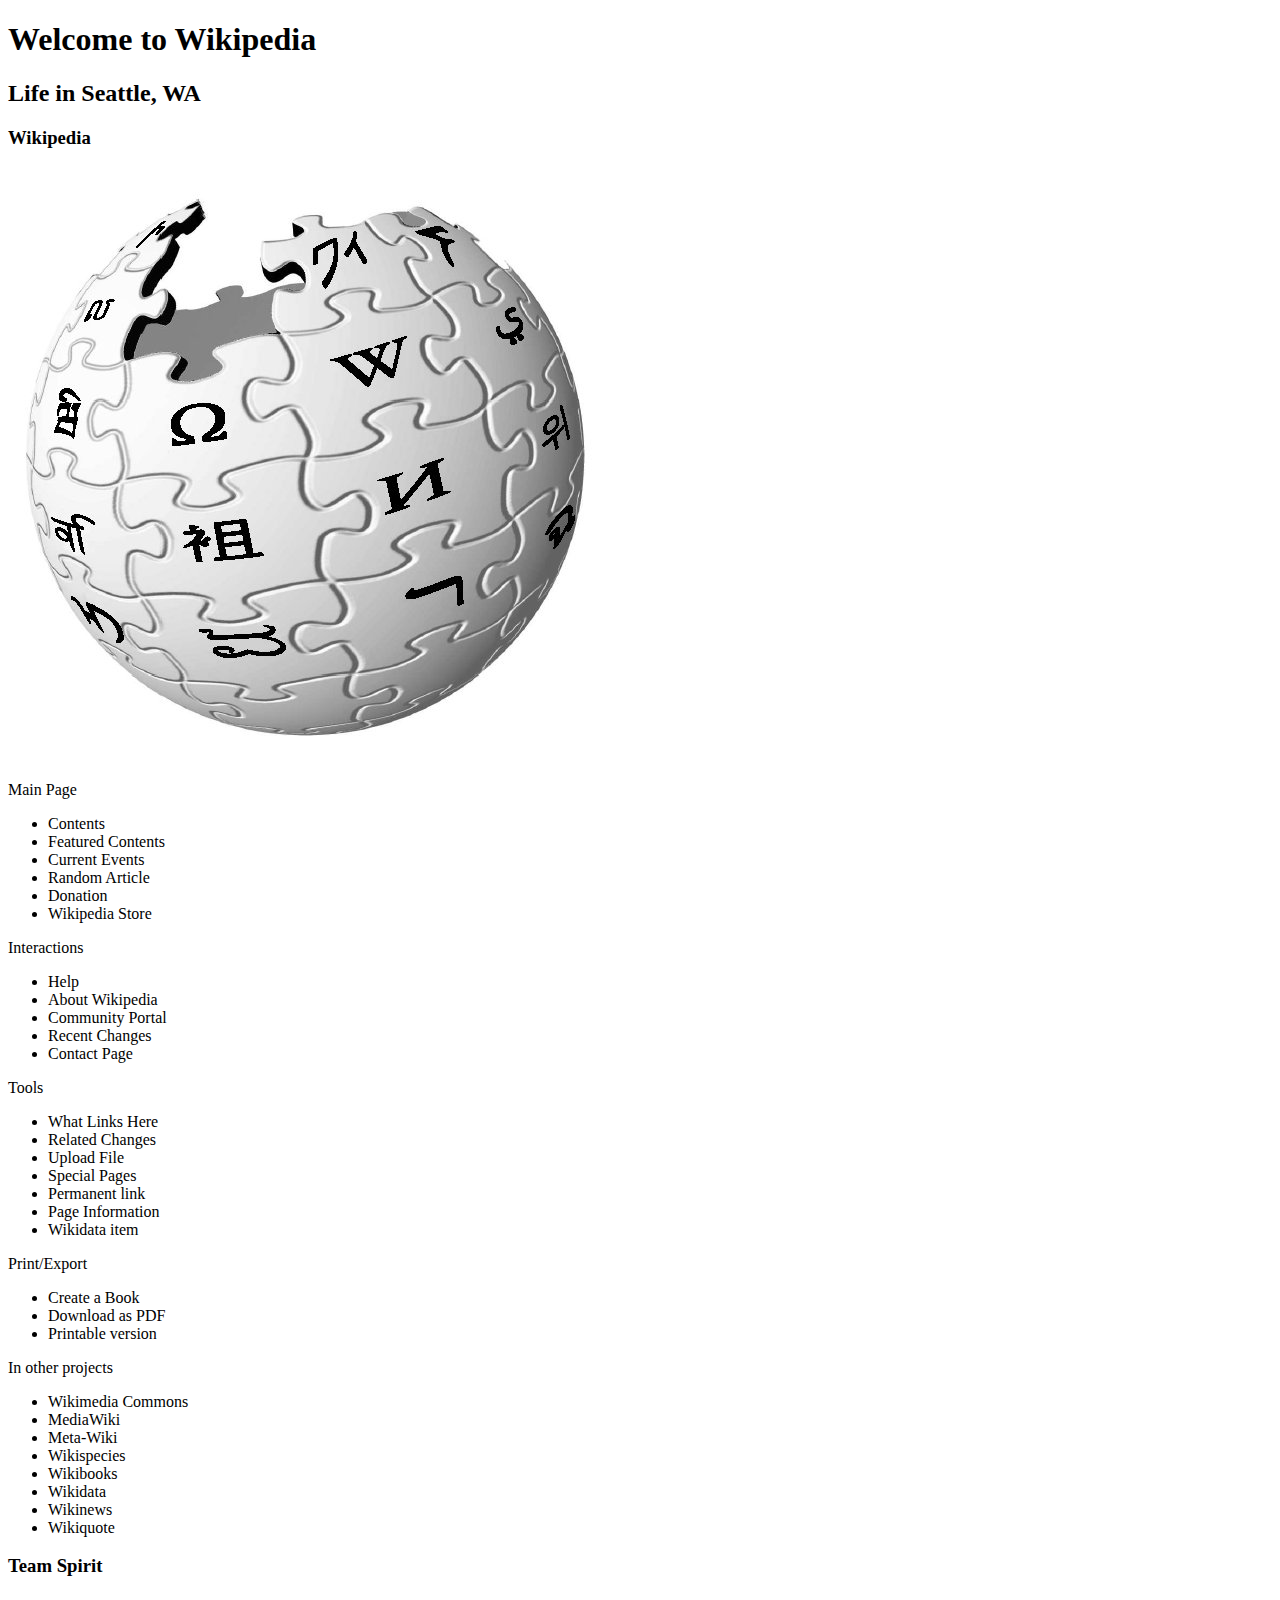
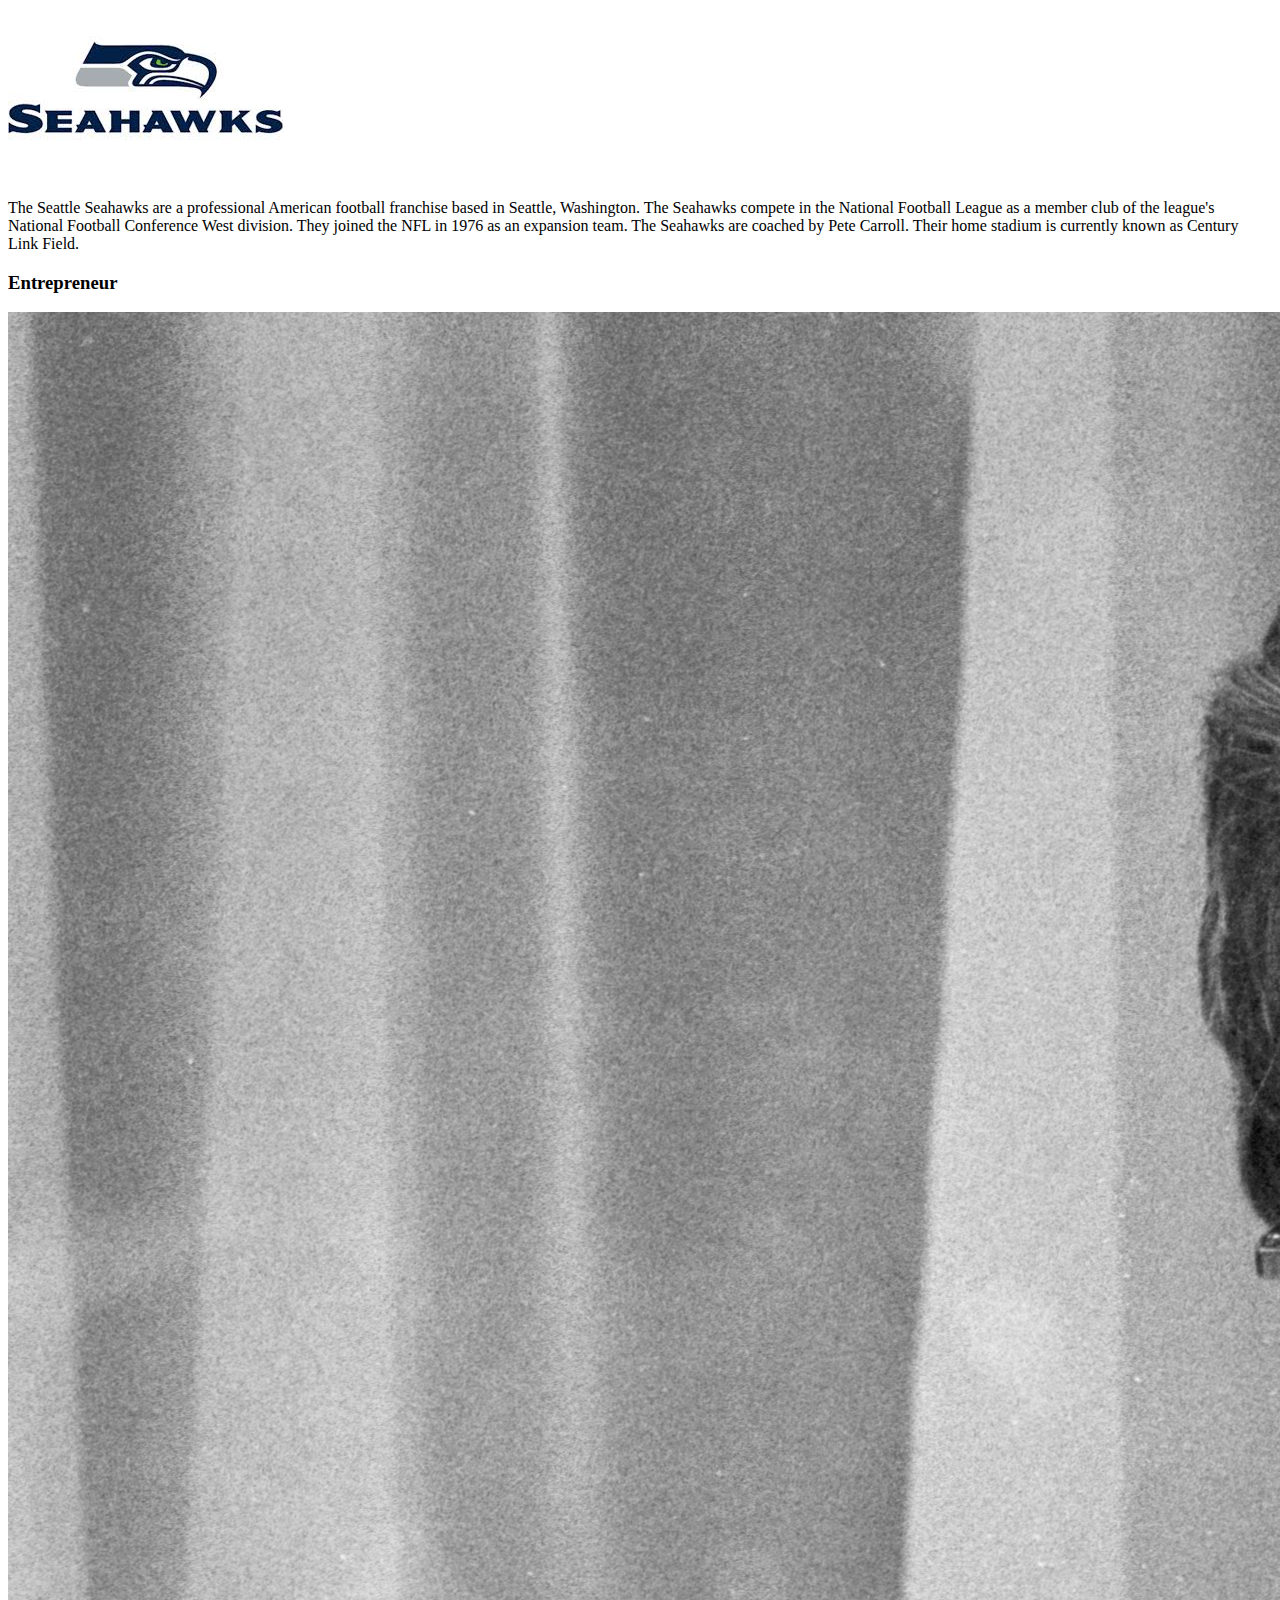
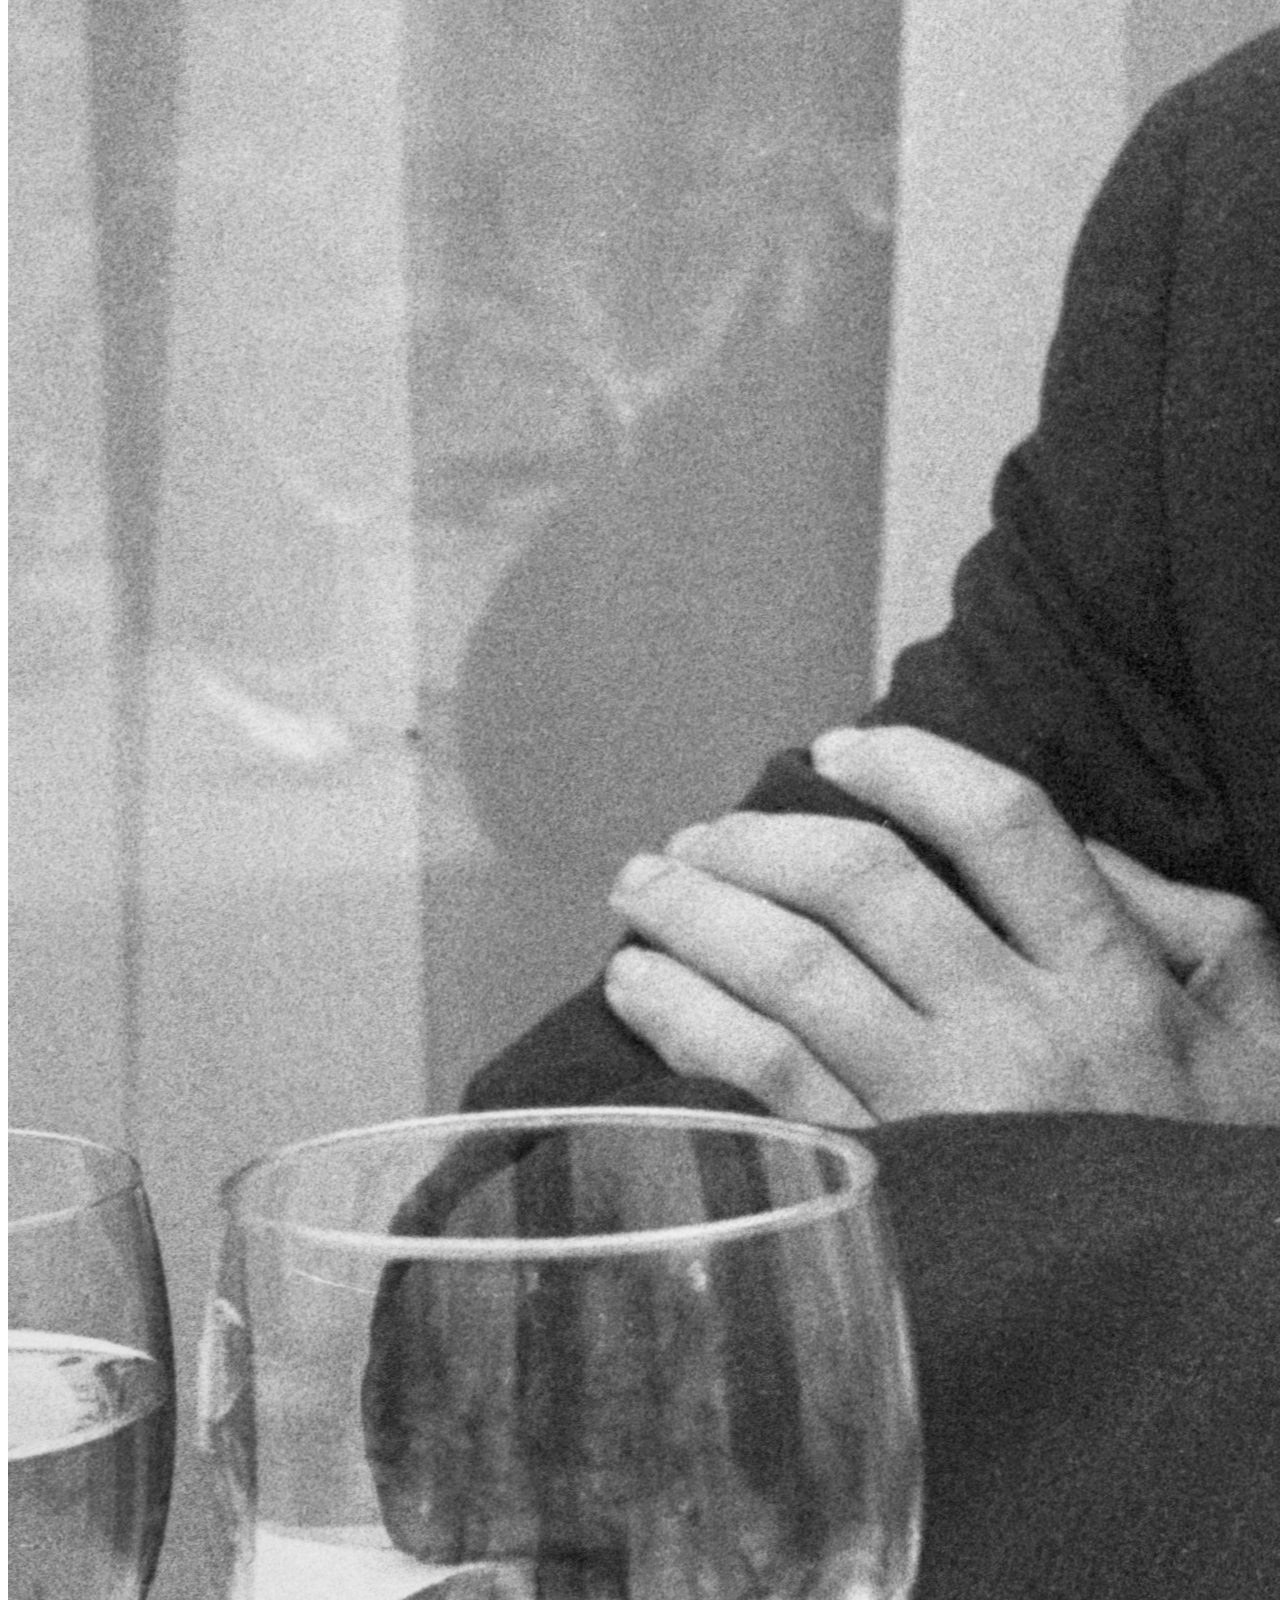
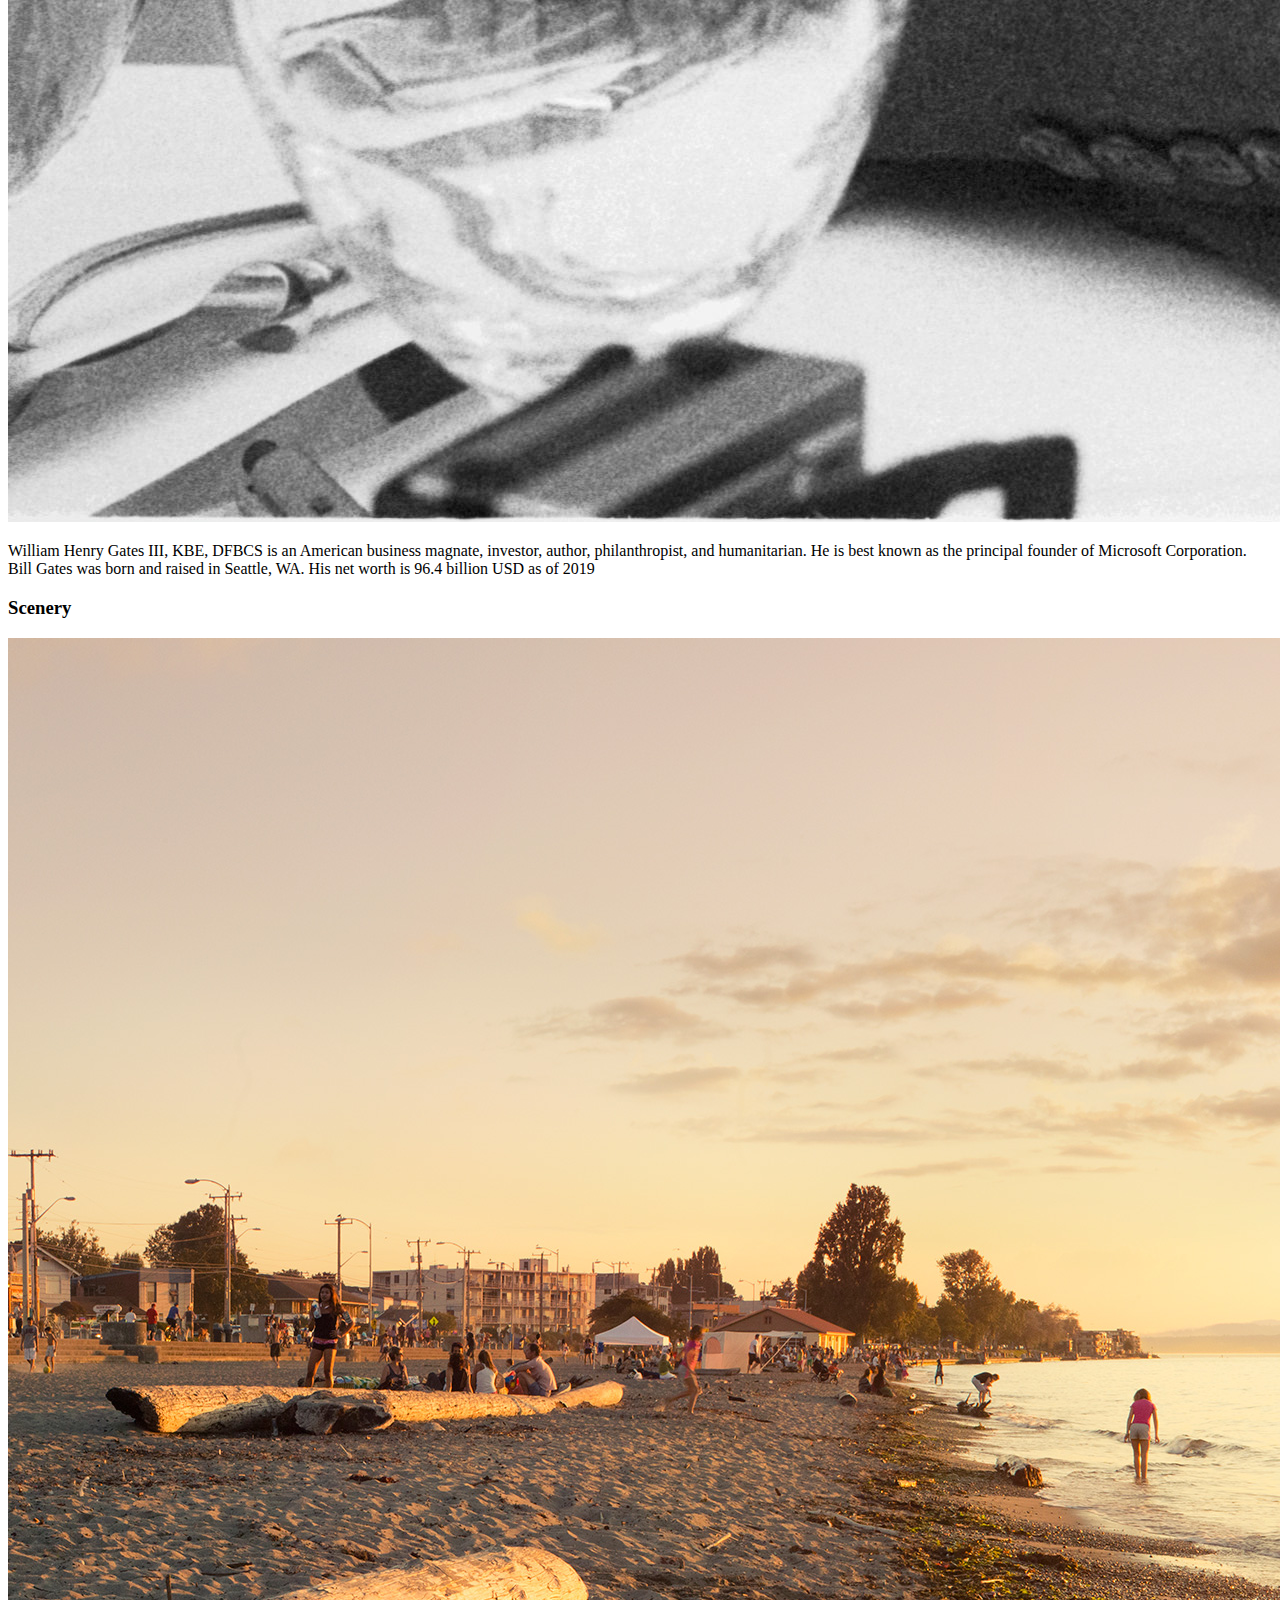
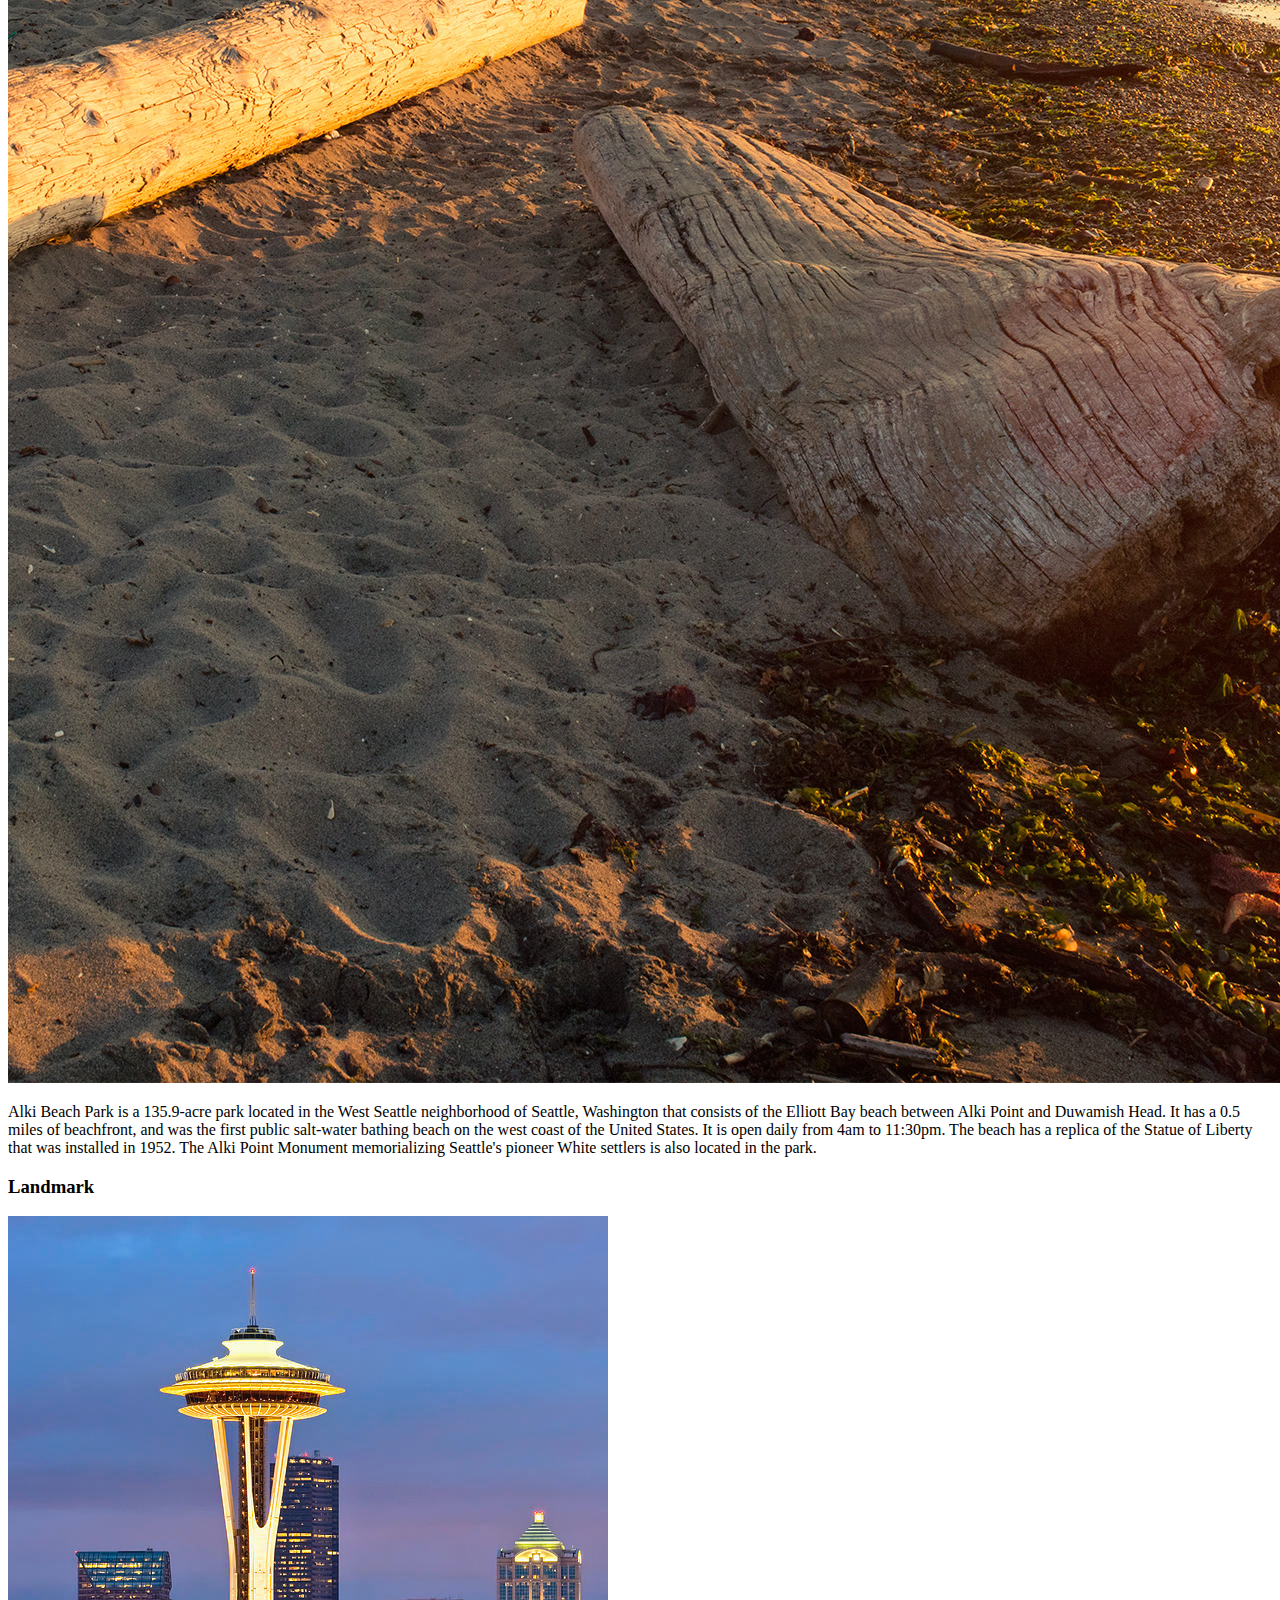
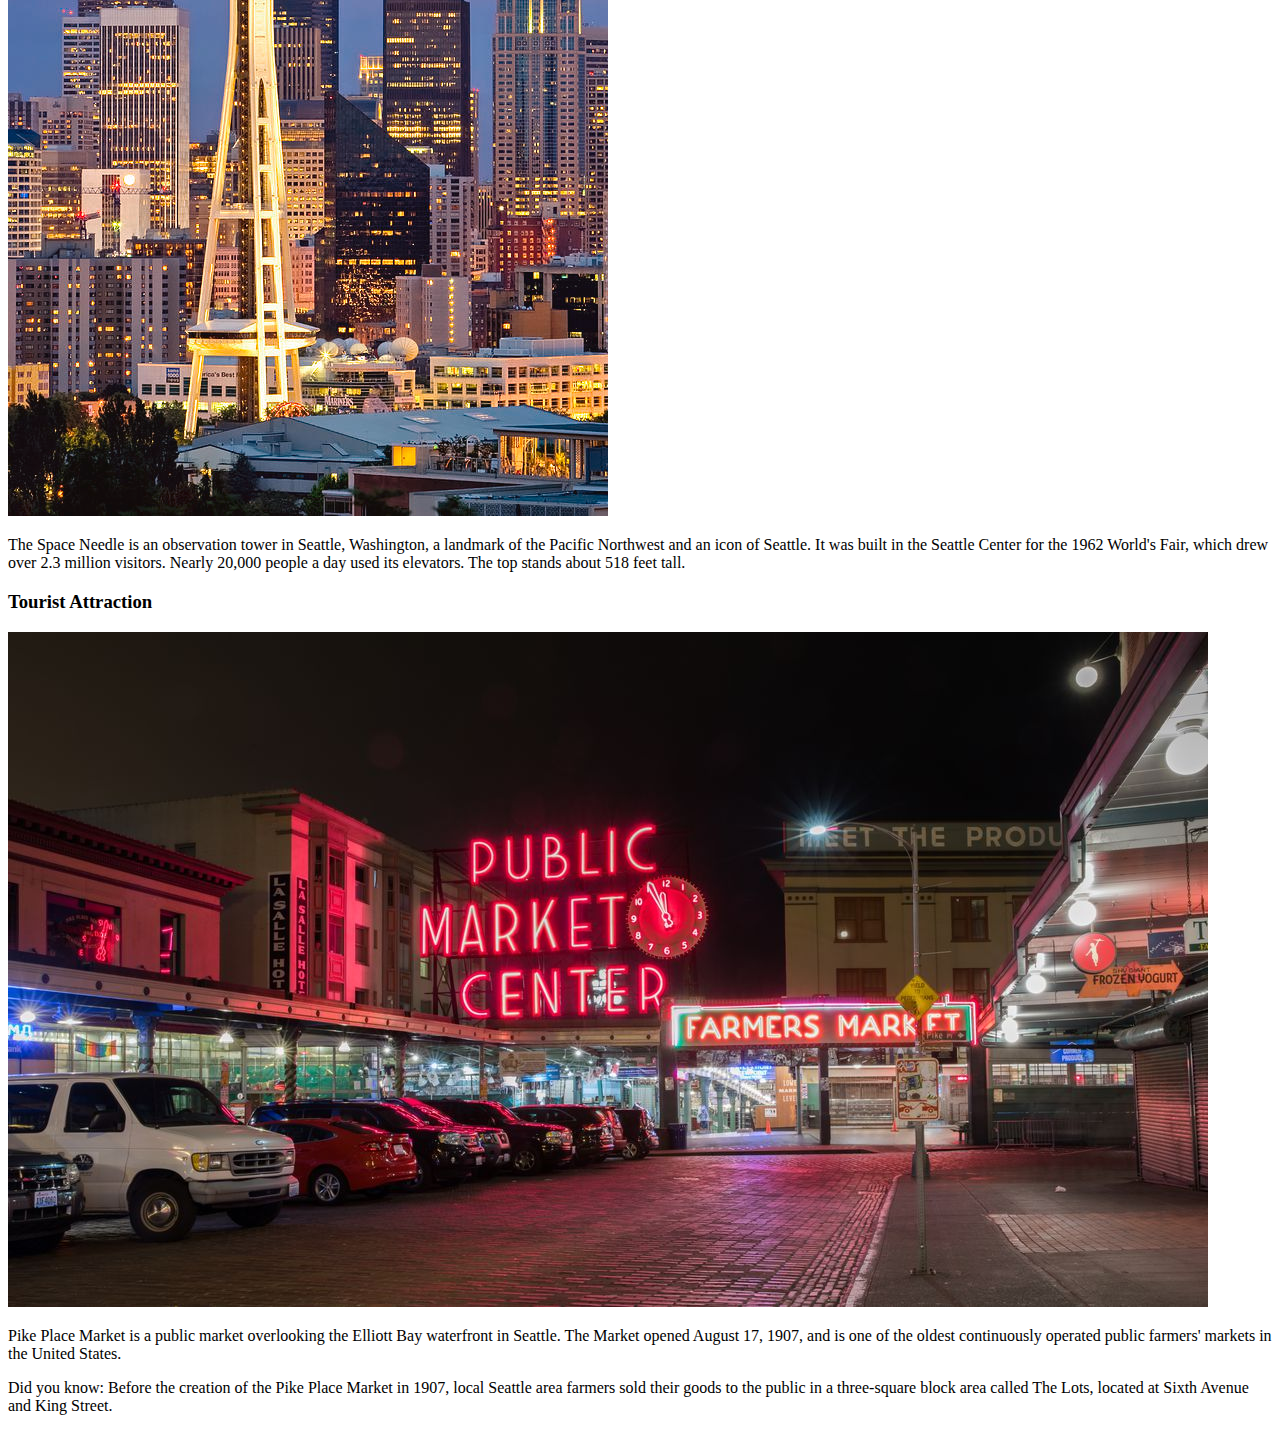
==== wikipedia.html @ 505a3a69 "html for wiki page of seattle" ====
<!DOCTYPE html>
<html>
  <head>
    <title>Seattle Wikipedia</title>
  </head>
  <body>
    <h1>Welcome to Wikipedia</h1>
    <h2>Life in Seattle, WA</h2>

    <h3>Wikipedia</h3>
      <img src="photos/wiki.jpg" alt="photo of wiki">
      <p>Main Page</p>
      <ul>
        <li a href="#">Contents</li>
        <li a href="#">Featured Contents</li>
        <li a href="#">Current Events</li>
        <li a href="#">Random Article</li>
        <li a href="#">Donation</li>
        <li a href="#">Wikipedia Store</li>
      </ul>
      <p>Interactions</p>
      <ul>
        <li a href="#">Help</li>
        <li a href="#">About Wikipedia</li>
        <li a href="#">Community Portal</li>
        <li a href="#">Recent Changes</li>
        <li a href="#">Contact Page</li>
      </ul>
      <p>Tools</p>
      <ul>
        <li a href="#">What Links Here</li>
        <li a href="#">Related Changes</li>
        <li a href="#">Upload File</li>
        <li a href="#">Special Pages</li>
        <li a href="#">Permanent link</li>
        <li a href="#">Page Information</li>
        <li a href="#">Wikidata item</li>
      </ul>
      <p>Print/Export</p>
      <ul>
        <li a href="#">Create a Book</li>
        <li a href="#">Download as PDF</li>
        <li a href="#">Printable version</li>
      </ul>
      <p>In other projects</p>
      <ul>
        <li a href="#">Wikimedia Commons</li>
        <li a href="#">MediaWiki</li>
        <li a href="#">Meta-Wiki</li>
        <li a href="#">Wikispecies</li>
        <li a href="#">Wikibooks</li>
        <li a href="#">Wikidata</li>
        <li a href="#">Wikinews</li>
        <li a href="#">Wikiquote</li>
      </ul>

    <h3>Team Spirit</h3>
      <img src="photos/seahawks.jpeg" alt="a photo of seattle seahawks logo">
      <p>The Seattle Seahawks are a professional American football franchise based in Seattle, Washington. The Seahawks compete in the National Football League as a member club of the league's National Football Conference West division. They joined the NFL in 1976 as an expansion team. The Seahawks are coached by Pete Carroll. Their home stadium is currently known as Century Link Field.</p>

    <h3>Entrepreneur</h3>
      <img src="photos/billgates.jpg" alt="a photo of Bill Gates">
      <p>William Henry Gates III, KBE, DFBCS is an American business magnate, investor, author, philanthropist, and humanitarian. He is best known as the principal founder of Microsoft Corporation. Bill Gates was born and raised in Seattle, WA. His net worth is 96.4 billion USD as of 2019</p>

    <h3>Scenery</h3>
      <img src="photos/alkibeach.jpg" alt="a photo of Alki Beach">
      <p>Alki Beach Park is a 135.9-acre park located in the West Seattle neighborhood of Seattle, Washington that consists of the Elliott Bay beach between Alki Point and Duwamish Head. It has a 0.5 miles of beachfront, and was the first public salt-water bathing beach on the west coast of the United States. It is open daily from 4am to 11:30pm. The beach has a replica of the Statue of Liberty that was installed in 1952. The Alki Point Monument memorializing Seattle's pioneer White settlers is also located in the park.</p>

    <h3>Landmark</h3>
      <img src="photos/spaceneedle.jpg" alt="a photo of the space needle">
      <p>The Space Needle is an observation tower in Seattle, Washington, a landmark of the Pacific Northwest and an icon of Seattle. It was built in the Seattle Center for the 1962 World's Fair, which drew over 2.3 million visitors. Nearly 20,000 people a day used its elevators. The top stands about 518 feet tall.</p>

    <h3>Tourist Attraction</h3>
      <img src="photos/pikeplace.jpg" alt="a photo of pike place market">
      <p>Pike Place Market is a public market overlooking the Elliott Bay waterfront in Seattle. The Market opened August 17, 1907, and is one of the oldest continuously operated public farmers' markets in the United States.</p>
      <p>Did you know: Before the creation of the Pike Place Market in 1907, local Seattle area farmers sold their goods to the public in a three-square block area called The Lots, located at Sixth Avenue and King Street.</p>
  </body>
</html>
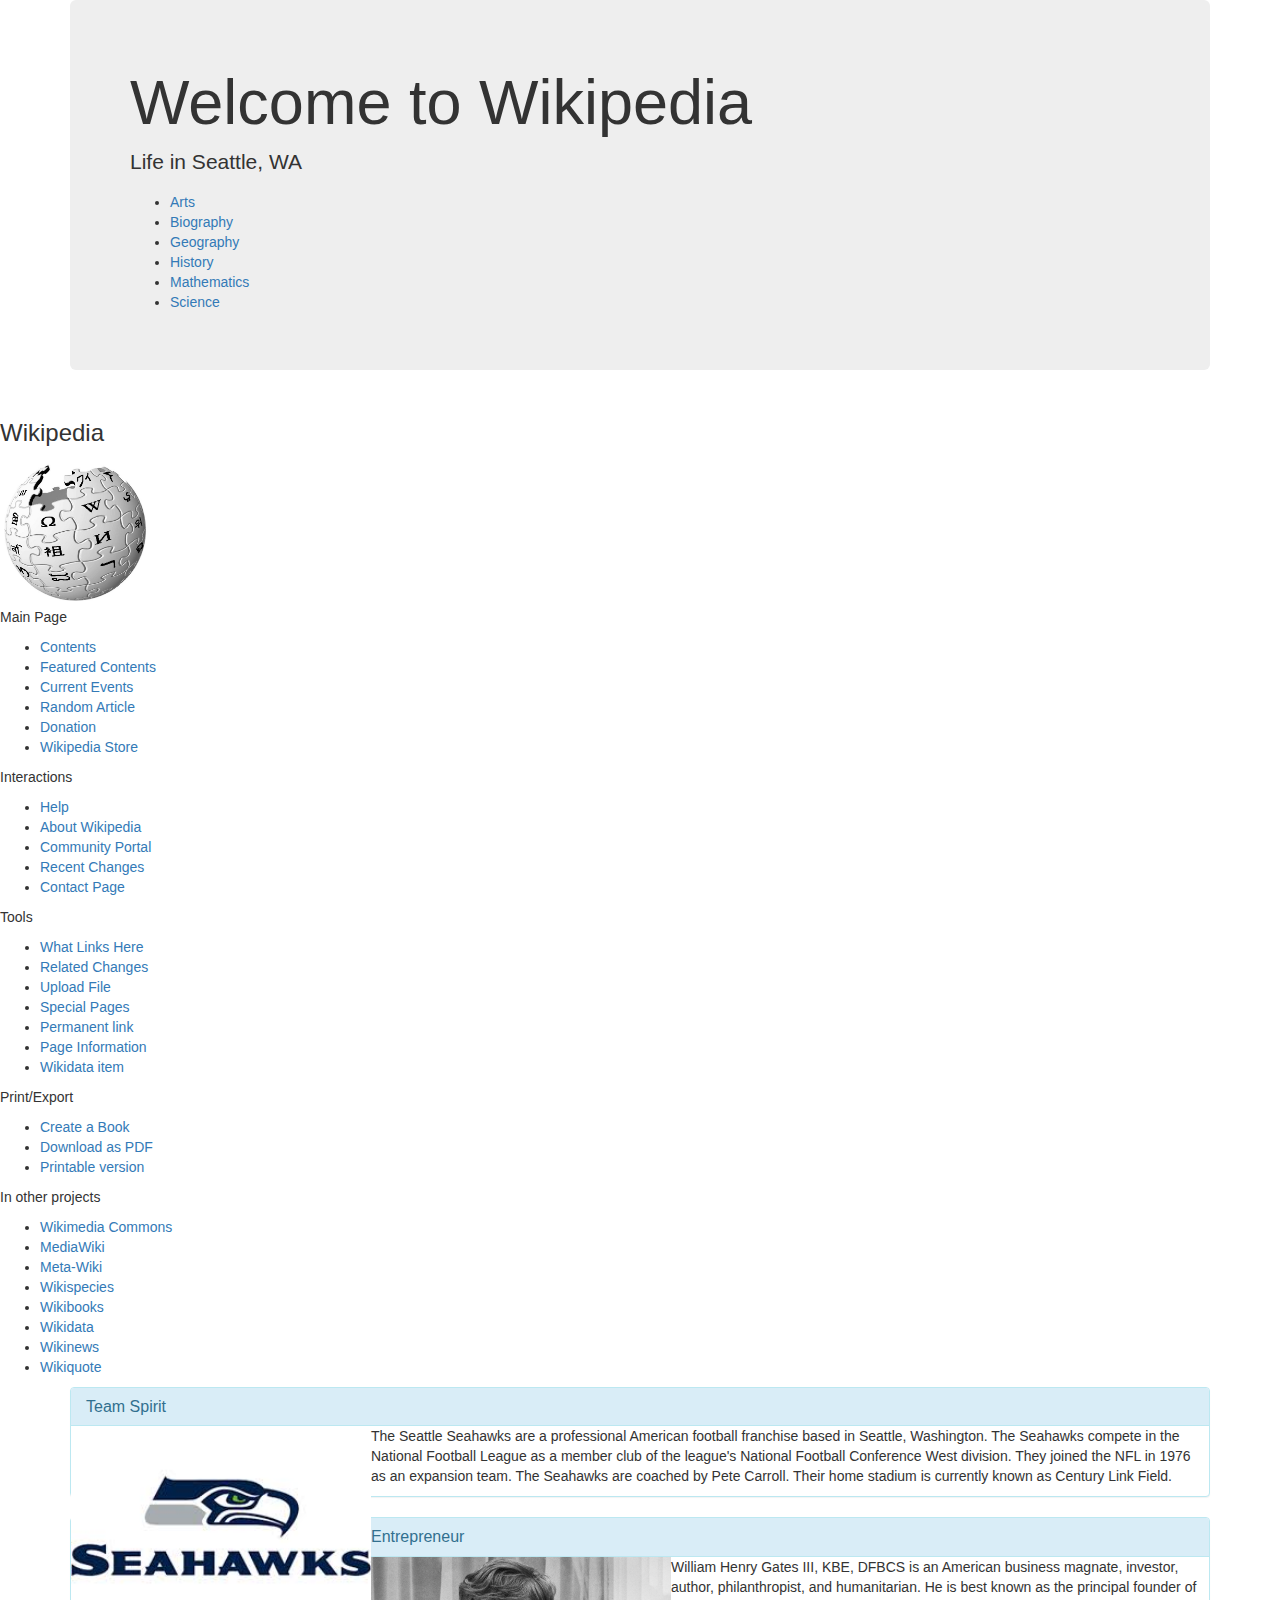
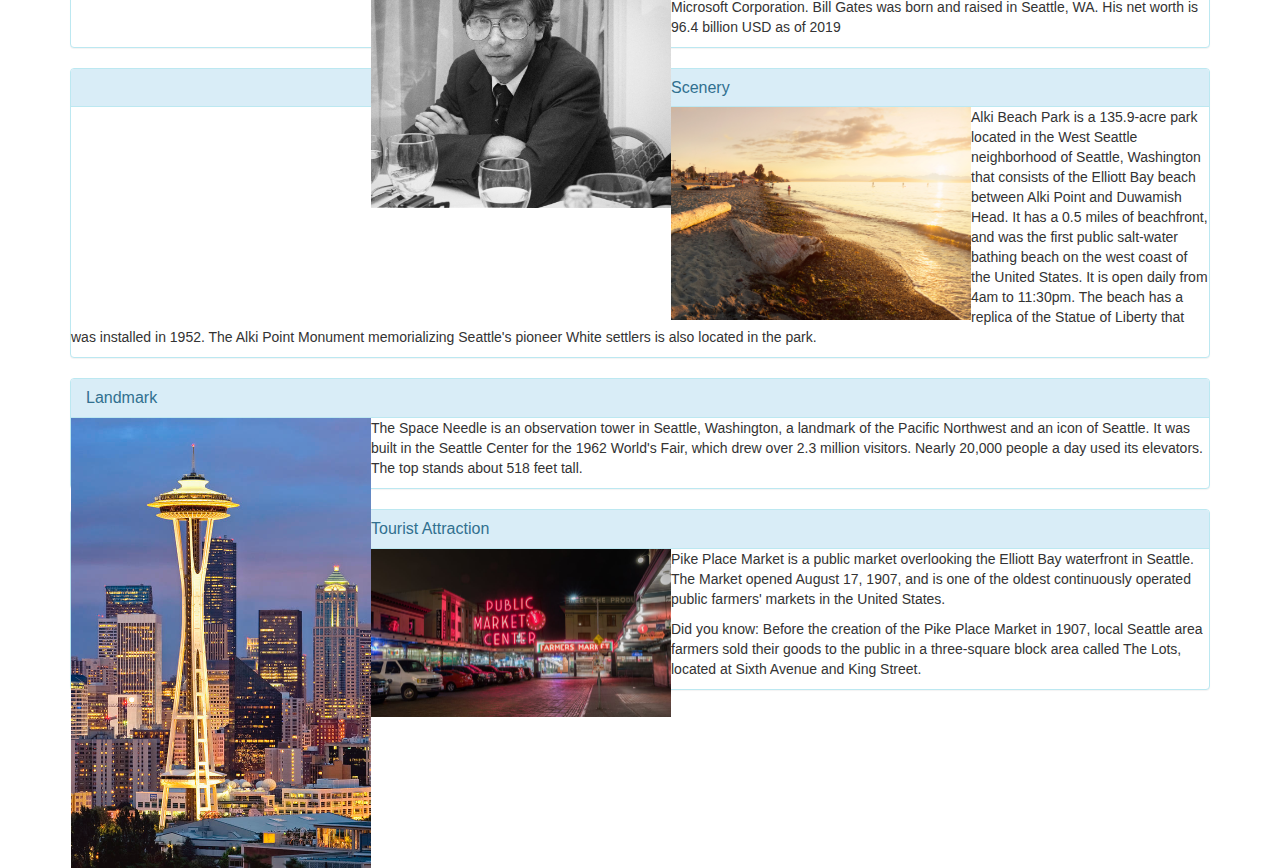
==== commit 20dca628: "added panels to all sections" ====
--- a/wikipedia.html
+++ b/wikipedia.html
@@ -1,78 +1,121 @@
 <!DOCTYPE html>
 <html>
   <head>
+    <link href="css/bootstrap.css" rel="stylesheet" type="text/css">
+    <link href="css/styles.css" rel="stylesheet" type="text/css">
     <title>Seattle Wikipedia</title>
   </head>
   <body>
-    <h1>Welcome to Wikipedia</h1>
-    <h2>Life in Seattle, WA</h2>
+    <div class="container">
+      <div class="jumbotron">
+        <h1>Welcome to Wikipedia</h1>
+          <p>Life in Seattle, WA</p>
+          <ul>
+            <li><a href="#">Arts</a></li>
+            <li><a href="#">Biography</a></li>
+            <li><a href="#">Geography</a></li>
+            <li><a href="#">History</a></li>
+            <li><a href="#">Mathematics</a></li>
+            <li><a href="#">Science</a></li>
+          </ul>
+        </div>
+    </div>
 
     <h3>Wikipedia</h3>
       <img src="photos/wiki.jpg" alt="photo of wiki">
       <p>Main Page</p>
       <ul>
-        <li a href="#">Contents</li>
-        <li a href="#">Featured Contents</li>
-        <li a href="#">Current Events</li>
-        <li a href="#">Random Article</li>
-        <li a href="#">Donation</li>
-        <li a href="#">Wikipedia Store</li>
+        <li><a href="#">Contents</a></li>
+        <li><a href="#">Featured Contents</a></li>
+        <li><a href="#">Current Events</a></li>
+        <li><a href="#">Random Article</a></li>
+        <li><a href="#">Donation</a></li>
+        <li><a href="#">Wikipedia Store</a></li>
       </ul>
       <p>Interactions</p>
       <ul>
-        <li a href="#">Help</li>
-        <li a href="#">About Wikipedia</li>
-        <li a href="#">Community Portal</li>
-        <li a href="#">Recent Changes</li>
-        <li a href="#">Contact Page</li>
+        <li><a href="#">Help</li>
+        <li><a href="#">About Wikipedia</a></li>
+        <li><a href="#">Community Portal</a></li>
+        <li><a href="#">Recent Changes</a></li>
+        <li><a href="#">Contact Page</a></li>
       </ul>
       <p>Tools</p>
       <ul>
-        <li a href="#">What Links Here</li>
-        <li a href="#">Related Changes</li>
-        <li a href="#">Upload File</li>
-        <li a href="#">Special Pages</li>
-        <li a href="#">Permanent link</li>
-        <li a href="#">Page Information</li>
-        <li a href="#">Wikidata item</li>
+        <li><a href="#">What Links Here</a></li>
+        <li><a href="#">Related Changes</a></li>
+        <li><a href="#">Upload File</a></li>
+        <li><a href="#">Special Pages</a></li>
+        <li><a href="#">Permanent link</a></li>
+        <li><a href="#">Page Information</a></li>
+        <li><a href="#">Wikidata item</a></li>
       </ul>
       <p>Print/Export</p>
       <ul>
-        <li a href="#">Create a Book</li>
-        <li a href="#">Download as PDF</li>
-        <li a href="#">Printable version</li>
+        <li><a href="#">Create a Book</a></li>
+        <li><a href="#">Download as PDF</a></li>
+        <li><a href="#">Printable version</a></li>
       </ul>
       <p>In other projects</p>
       <ul>
-        <li a href="#">Wikimedia Commons</li>
-        <li a href="#">MediaWiki</li>
-        <li a href="#">Meta-Wiki</li>
-        <li a href="#">Wikispecies</li>
-        <li a href="#">Wikibooks</li>
-        <li a href="#">Wikidata</li>
-        <li a href="#">Wikinews</li>
-        <li a href="#">Wikiquote</li>
+        <li><a href="#">Wikimedia Commons</a></li>
+        <li><a href="#">MediaWiki</a></li>
+        <li><a href="#">Meta-Wiki</a></li>
+        <li><a href="#">Wikispecies</a></li>
+        <li><a href="#">Wikibooks</a></li>
+        <li><a href="#">Wikidata</a></li>
+        <li><a href="#">Wikinews</a></li>
+        <li><a href="#">Wikiquote</a></li>
       </ul>
 
-    <h3>Team Spirit</h3>
-      <img src="photos/seahawks.jpeg" alt="a photo of seattle seahawks logo">
-      <p>The Seattle Seahawks are a professional American football franchise based in Seattle, Washington. The Seahawks compete in the National Football League as a member club of the league's National Football Conference West division. They joined the NFL in 1976 as an expansion team. The Seahawks are coached by Pete Carroll. Their home stadium is currently known as Century Link Field.</p>
+    <div class="container">
+      <div class="panel panel-info">
+        <div class="panel-heading">
+          <h3 class="panel-title">Team Spirit</h3>
+        </div>
+            <img class="one" src="photos/seahawks.jpeg" alt="a photo of seattle seahawks logo">
 
-    <h3>Entrepreneur</h3>
-      <img src="photos/billgates.jpg" alt="a photo of Bill Gates">
-      <p>William Henry Gates III, KBE, DFBCS is an American business magnate, investor, author, philanthropist, and humanitarian. He is best known as the principal founder of Microsoft Corporation. Bill Gates was born and raised in Seattle, WA. His net worth is 96.4 billion USD as of 2019</p>
+            <p>The Seattle Seahawks are a professional American football franchise based in Seattle, Washington. The Seahawks compete in the National Football League as a member club of the league's National Football Conference West division. They joined the NFL in 1976 as an expansion team. The Seahawks are coached by Pete Carroll. Their home stadium is currently known as Century Link Field.</p>
+      </div>
 
-    <h3>Scenery</h3>
-      <img src="photos/alkibeach.jpg" alt="a photo of Alki Beach">
-      <p>Alki Beach Park is a 135.9-acre park located in the West Seattle neighborhood of Seattle, Washington that consists of the Elliott Bay beach between Alki Point and Duwamish Head. It has a 0.5 miles of beachfront, and was the first public salt-water bathing beach on the west coast of the United States. It is open daily from 4am to 11:30pm. The beach has a replica of the Statue of Liberty that was installed in 1952. The Alki Point Monument memorializing Seattle's pioneer White settlers is also located in the park.</p>
+      <div class="panel panel-info">
+        <div class="panel-heading">
+          <h3 class="panel-title">Entrepreneur</h3>
+        </div>
 
-    <h3>Landmark</h3>
-      <img src="photos/spaceneedle.jpg" alt="a photo of the space needle">
-      <p>The Space Needle is an observation tower in Seattle, Washington, a landmark of the Pacific Northwest and an icon of Seattle. It was built in the Seattle Center for the 1962 World's Fair, which drew over 2.3 million visitors. Nearly 20,000 people a day used its elevators. The top stands about 518 feet tall.</p>
+          <img class="one" src="photos/billgates.jpg" alt="a photo of Bill Gates">
+          <p>William Henry Gates III, KBE, DFBCS is an American business magnate, investor, author, philanthropist, and humanitarian. He is best known as the principal founder of Microsoft Corporation. Bill Gates was born and raised in Seattle, WA. His net worth is 96.4 billion USD as of 2019</p>
+      </div>
 
-    <h3>Tourist Attraction</h3>
-      <img src="photos/pikeplace.jpg" alt="a photo of pike place market">
-      <p>Pike Place Market is a public market overlooking the Elliott Bay waterfront in Seattle. The Market opened August 17, 1907, and is one of the oldest continuously operated public farmers' markets in the United States.</p>
-      <p>Did you know: Before the creation of the Pike Place Market in 1907, local Seattle area farmers sold their goods to the public in a three-square block area called The Lots, located at Sixth Avenue and King Street.</p>
+      <div class="panel panel-info">
+        <div class="panel-heading">
+          <h3 class="panel-title">Scenery</h3>
+        </div>
+
+          <img class="one" src="photos/alkibeach.jpg" alt="a photo of Alki Beach">
+          <p>Alki Beach Park is a 135.9-acre park located in the West Seattle neighborhood of Seattle, Washington that consists of the Elliott Bay beach between Alki Point and Duwamish Head. It has a 0.5 miles of beachfront, and was the first public salt-water bathing beach on the west coast of the United States. It is open daily from 4am to 11:30pm. The beach has a replica of the Statue of Liberty that was installed in 1952. The Alki Point Monument memorializing Seattle's pioneer White settlers is also located in the park.</p>
+      </div>
+
+      <div class="panel panel-info">
+        <div class="panel-heading">
+          <h3 class="panel-title">Landmark</h3>
+        </div>
+
+          <img class="one" src="photos/spaceneedle.jpg" alt="a photo of the space needle">
+          <p>The Space Needle is an observation tower in Seattle, Washington, a landmark of the Pacific Northwest and an icon of Seattle. It was built in the Seattle Center for the 1962 World's Fair, which drew over 2.3 million visitors. Nearly 20,000 people a day used its elevators. The top stands about 518 feet tall.</p>
+      </div>
+
+
+      <div class="panel panel-info">
+        <div class="panel-heading">
+          <h3 class="panel-title">Tourist Attraction</h3>
+        </div>
+
+          <img class="one" src="photos/pikeplace.jpg" alt="a photo of pike place market">
+          <p>Pike Place Market is a public market overlooking the Elliott Bay waterfront in Seattle. The Market opened August 17, 1907, and is one of the oldest continuously operated public farmers' markets in the United States.</p>
+          <p>Did you know: Before the creation of the Pike Place Market in 1907, local Seattle area farmers sold their goods to the public in a three-square block area called The Lots, located at Sixth Avenue and King Street.</p>
+      </div>
+
+    </div>
   </body>
 </html>
--- a/css/styles.css
+++ b/css/styles.css
@@ -0,0 +1,8 @@
+.one {
+  width: 300px;
+  float: left;
+}
+
+img {
+  width: 150px;
+}
